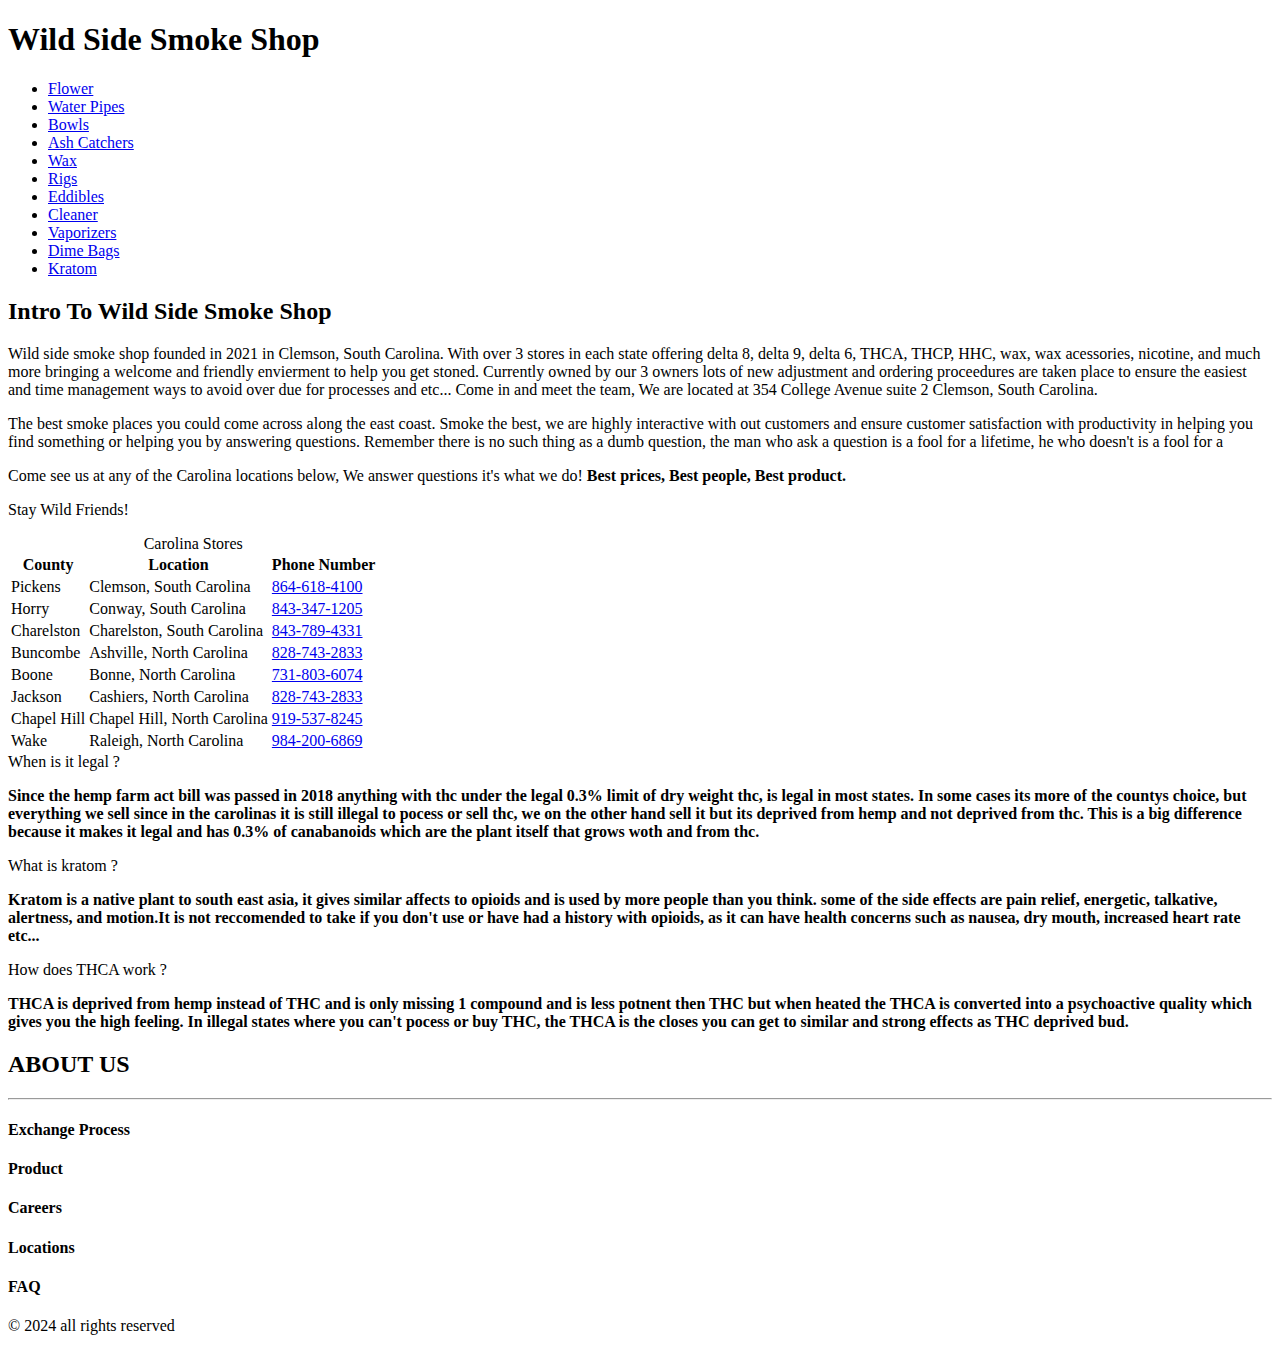
==== home.html @ 62b06835 "Create home.html" ====
<!DOCTYPE html>
<html lang="en">
 <head>
  <meta charset="UTF-8">
  <meta name="viewport"
 content="width=device-width,inital-scale=1.0">
  <link rel="stylesheet"
   href="style.css">
  </head>
 <title> Wild Side Smoke Shop </title>
 <body>
  <header>
   <h1> Wild Side Smoke Shop </h1>
   <nav>
    <ul>
     <li><a href="https://canabuddy.com">Flower
       </li></a>
     <li><a href="https://waterpipes.com">Water Pipes
       </li></a>
     <li><a href="https://www.grasscity.com">Bowls
       </li></a>
     <li><a href="https://www.smokecartel.com">Ash
       Catchers</li></a>
     <li><a href="https://canabuddy.com">Wax</li></a>
     <li><a href="https://www.smokecartel.com">Rigs</li></a>
     <li><a href="https://serenetree.com">
       Eddibles</li></a>
     <li><a href="https://www.smokecartel.com">
       Cleaner</li></a>
     <li><a
       href="https://www.smokecartel.com">
       Vaporizers </li></a>
     <li><a href="https://www.dimebags.com">Dime Bags
       </li></a>
      <li><a href="https://www.mayoclinic.org">Kratom</li></a>
    </ul>
   </nav>
  </header>
  <main>
   <section>
   <article>
    <h2> Intro To Wild Side Smoke Shop </h2>
    <p> Wild side smoke shop founded in
     2021 in Clemson, South Carolina.
     With over 3 stores in each
     state offering delta 8, delta
     9, delta 6, THCA, THCP, HHC, wax,
     wax acessories, nicotine, and much
     more
     bringing a welcome and friendly
     envierment to help you get stoned. Currently owned by our 3 owners lots of new adjustment and ordering proceedures are taken place to ensure the easiest and time management ways to avoid over due for processes and etc... Come in and meet the team, We are located at 354 College Avenue suite 2 Clemson, South Carolina.<p>The best smoke places you could come across along the east coast. Smoke the best, we are highly interactive with out customers and ensure customer satisfaction with productivity in helping you find something or helping you by answering questions. Remember there is no such thing as a dumb question, the man who ask a question is a fool for a lifetime, he who doesn't is a fool for a </p>
    </p>
    </article>
   </section>
   <section>
   <article>
    <p> Come see us at any of the
     Carolina
     locations below, We answer questions
     it's what we do! <strong>Best
      prices, Best people, Best product.
     </strong></p>
     </article>
   </section>
   <p id="center-align">Stay Wild
    Friends!</p>
  <table>
   <caption>Carolina Stores</caption>
   <theader>
    <tr>
     <th>County</th>
     <th>Location</th>
     <th>Phone Number</th>
   </theader>
   </tr>
   <tbody>
    <tr>
     <td>Pickens</td>
     <td>Clemson, South Carolina</td>
     <td><a href="tel:8646184100">864-618-4100</a></td>
    </tr>
    <tr>
     <td>Horry</td>
     <td>Conway, South Carolina</td>
     <td><a href="tel:8433471205">843-347-1205</a></td>
    </tr>
    <tr>
     <td>Charelston</td>
     <td>Charelston, South Carolina
     </td>
     <td><a href="tel:8437894331">843-789-4331</a></td>
    </tr>
    <tr>
     <td>Buncombe</td>
     <td>Ashville, North Carolina</td>
     <td><a href="tel:8287432833">828-743-2833</a></td>
    </tr>
    <tr>
     <td>Boone</td>
     <td>Bonne, North Carolina</td>
     <td><a href="tel:7318036074">731-803-6074</a></td>
    </tr>
    <tr>
     <td>Jackson</td>
     <td>Cashiers, North Carolina</td>
     <td><a href="tel:8287432833">828-743-2833</a></td>
    </tr>
    <tr>
     <td>Chapel Hill</td>
     <td>Chapel Hill, North Carolina
     </td>
     <td><a href="tel:9195378245">919-537-8245</a></td>
   </tbody>
   </tr>
   <tfooter>
    <tr>
     <td>Wake</td>
     <td>Raleigh, North Carolina</td>
     <td><a href="tel:9842006869">984-200-6869</a></td>
   </tfooter>
   </tr>
  </table>
  <div id="top-div">
   <span class="top-span">When is it
    legal ?</span>
   <p><strong>Since the hemp farm act
     bill was passed in 2018 anything
     with thc under the legal 0.3%
     limit of dry weight thc, is legal
     in most states. In some cases its
     more of the countys choice, but
     everything we sell since in the
     carolinas it is still illegal to
     pocess or sell thc, we on the
     other hand sell it but its
     deprived from hemp and not
     deprived from thc. This is a big
     difference because it makes it
     legal and has 0.3% of canabanoids
     which are the plant itself that
     grows woth and from thc. </strong>
   </p>
  </div>
  <div id="mid-div">
   <span class="mid-span">What is
    kratom ?</span>
   <p><strong>Kratom is a native plant
     to south east asia, it gives
     similar affects to opioids and is
     used by more people than you
     think. some of the side effects
     are pain relief, energetic,
     talkative, alertness, and
     motion.It is not reccomended to
     take if you don't use or have had
     a history with opioids, as it can
     have health concerns such as
     nausea, dry mouth, increased heart
     rate etc... </strong></p>
  </div>
  <div id="bottom-div">
   <span class="bottom-span">How does
    THCA work ?</span>
   <p><strong> THCA is deprived from
     hemp instead of THC and is only
     missing 1 compound and is less
     potnent then THC but when heated
     the THCA is converted into a
     psychoactive quality which gives
     you the high feeling. In illegal
     states where you can't pocess or
     buy THC, the THCA is the closes
     you can get to similar and strong
     effects as THC deprived
     bud.</strong></p>
     </main>
  </div>
  <h2>ABOUT US</h2>
  <hr>
  <footer>
  <h4 <a href="https://www.exchangeprocess.com">Exchange Process</a></h4>
  <h4 <a href="https://www.wildsideproduct.com">Product</a></h4>
  <h4 <a href="https://www.wildsidecareers.com">Careers</a></h4>
  <h4 <a href="https://www.wildsidelocations.com">Locations</a></h4>
  <h4 <a href="https://www.mostaskedquestionsatwildside.com">FAQ</a></h4>
   <p> &copy; 2024 all rights reserved
   </p>
  </footer>
 </body>
</html>
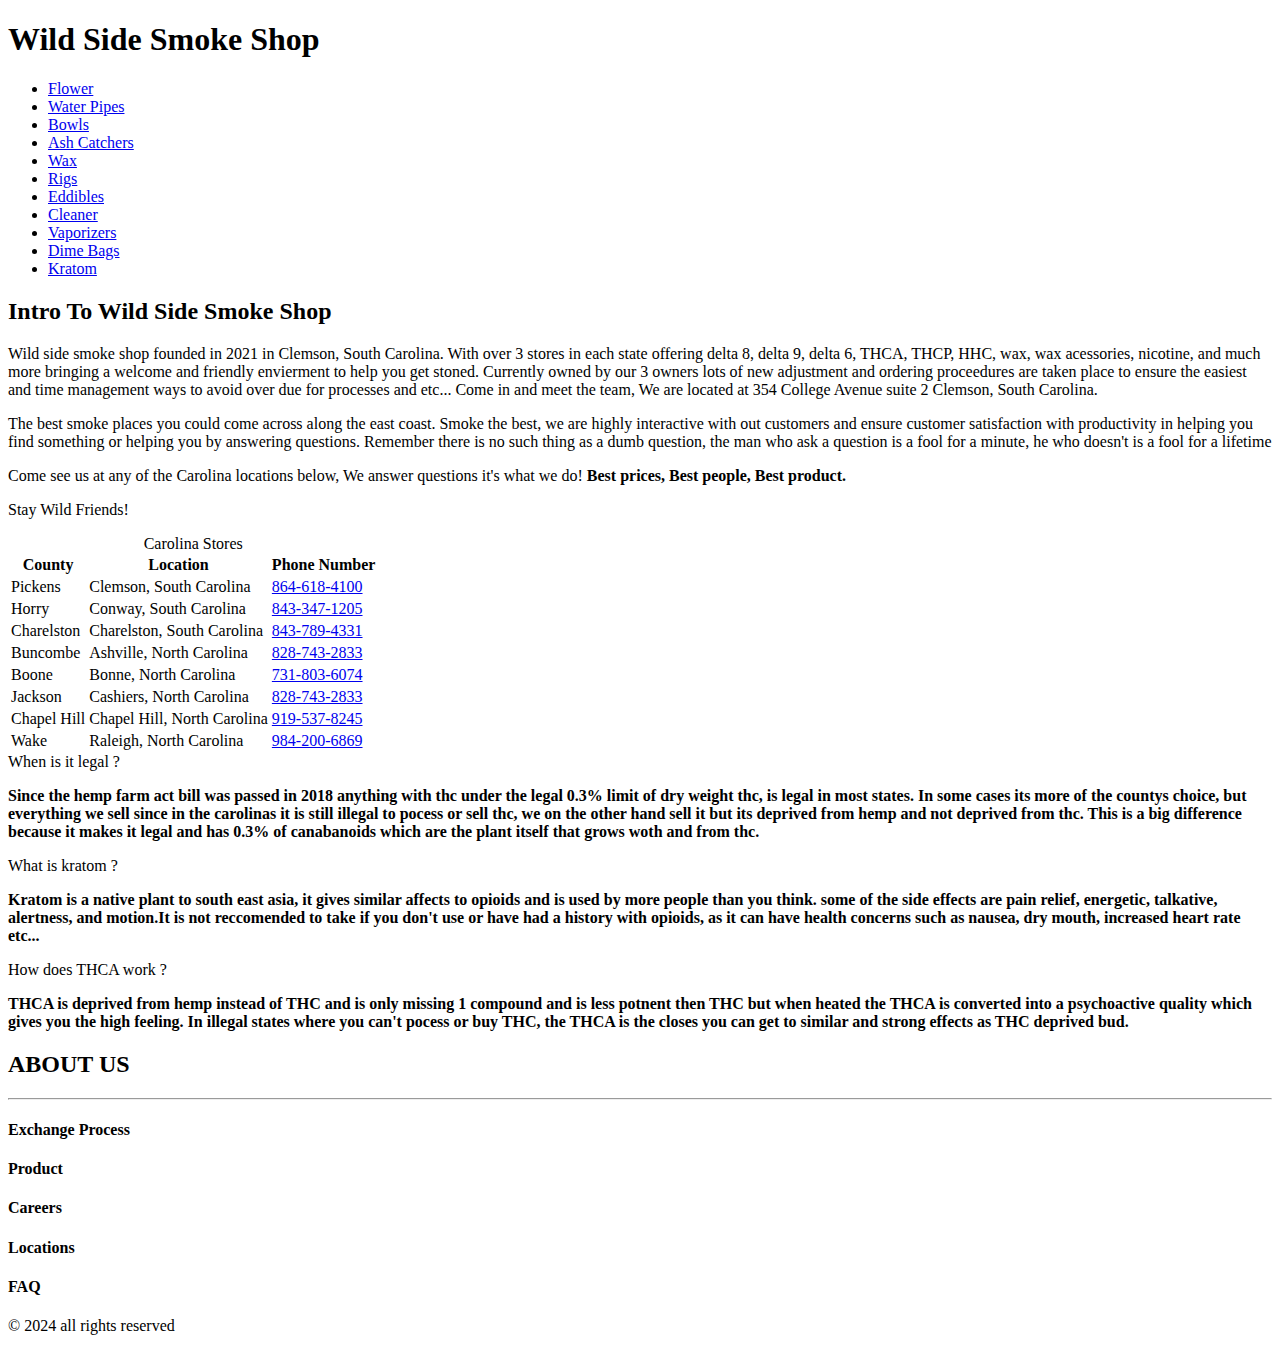
==== commit fd13d736: "Create home.html" ====
--- a/home.html
+++ b/home.html
@@ -1,190 +1,190 @@
 <!DOCTYPE html>
 <html lang="en">
- <head>
-  <meta charset="UTF-8">
-  <meta name="viewport"
- content="width=device-width,inital-scale=1.0">
-  <link rel="stylesheet"
-   href="style.css">
-  </head>
- <title> Wild Side Smoke Shop </title>
- <body>
-  <header>
-   <h1> Wild Side Smoke Shop </h1>
-   <nav>
-    <ul>
-     <li><a href="https://canabuddy.com">Flower
-       </li></a>
-     <li><a href="https://waterpipes.com">Water Pipes
-       </li></a>
-     <li><a href="https://www.grasscity.com">Bowls
-       </li></a>
-     <li><a href="https://www.smokecartel.com">Ash
-       Catchers</li></a>
-     <li><a href="https://canabuddy.com">Wax</li></a>
-     <li><a href="https://www.smokecartel.com">Rigs</li></a>
-     <li><a href="https://serenetree.com">
-       Eddibles</li></a>
-     <li><a href="https://www.smokecartel.com">
-       Cleaner</li></a>
-     <li><a
-       href="https://www.smokecartel.com">
-       Vaporizers </li></a>
-     <li><a href="https://www.dimebags.com">Dime Bags
-       </li></a>
-      <li><a href="https://www.mayoclinic.org">Kratom</li></a>
-    </ul>
-   </nav>
-  </header>
-  <main>
-   <section>
-   <article>
-    <h2> Intro To Wild Side Smoke Shop </h2>
-    <p> Wild side smoke shop founded in
-     2021 in Clemson, South Carolina.
-     With over 3 stores in each
-     state offering delta 8, delta
-     9, delta 6, THCA, THCP, HHC, wax,
-     wax acessories, nicotine, and much
-     more
-     bringing a welcome and friendly
-     envierment to help you get stoned. Currently owned by our 3 owners lots of new adjustment and ordering proceedures are taken place to ensure the easiest and time management ways to avoid over due for processes and etc... Come in and meet the team, We are located at 354 College Avenue suite 2 Clemson, South Carolina.<p>The best smoke places you could come across along the east coast. Smoke the best, we are highly interactive with out customers and ensure customer satisfaction with productivity in helping you find something or helping you by answering questions. Remember there is no such thing as a dumb question, the man who ask a question is a fool for a lifetime, he who doesn't is a fool for a </p>
-    </p>
+<head>
+ <meta charset="UTF-8">
+ <meta name="viewport"
+content="width=device-width,inital-scale=1.0">
+ <link rel="stylesheet"
+  href="style.css">
+ </head>
+<title> Wild Side Smoke Shop </title>
+<body>
+ <header>
+  <h1> Wild Side Smoke Shop </h1>
+  <nav>
+   <ul>
+    <li><a href="https://canabuddy.com">Flower
+      </li></a>
+    <li><a href="https://waterpipes.com">Water Pipes
+      </li></a>
+    <li><a href="https://www.grasscity.com">Bowls
+      </li></a>
+    <li><a href="https://www.smokecartel.com">Ash
+      Catchers</li></a>
+    <li><a href="https://canabuddy.com">Wax</li></a>
+    <li><a href="https://www.smokecartel.com">Rigs</li></a>
+    <li><a href="https://serenetree.com">
+      Eddibles</li></a>
+    <li><a href="https://www.smokecartel.com">
+      Cleaner</li></a>
+    <li><a
+      href="https://www.smokecartel.com">
+      Vaporizers </li></a>
+    <li><a href="https://www.dimebags.com">Dime Bags
+      </li></a>
+     <li><a href="https://www.mayoclinic.org">Kratom</li></a>
+   </ul>
+  </nav>
+ </header>
+ <main>
+  <section>
+  <article>
+   <h2> Intro To Wild Side Smoke Shop </h2>
+   <p> Wild side smoke shop founded in
+    2021 in Clemson, South Carolina.
+    With over 3 stores in each
+    state offering delta 8, delta
+    9, delta 6, THCA, THCP, HHC, wax,
+    wax acessories, nicotine, and much
+    more
+    bringing a welcome and friendly
+    envierment to help you get stoned. Currently owned by our 3 owners lots of new adjustment and ordering proceedures are taken place to ensure the easiest and time management ways to avoid over due for processes and etc... Come in and meet the team, We are located at 354 College Avenue suite 2 Clemson, South Carolina.<p>The best smoke places you could come across along the east coast. Smoke the best, we are highly interactive with out customers and ensure customer satisfaction with productivity in helping you find something or helping you by answering questions. Remember there is no such thing as a dumb question, the man who ask a question is a fool for a minute, he who doesn't is a fool for a lifetime</p>
+   </p>
+   </article>
+  </section>
+  <section>
+  <article>
+   <p> Come see us at any of the
+    Carolina
+    locations below, We answer questions
+    it's what we do! <strong>Best
+     prices, Best people, Best product.
+    </strong></p>
     </article>
-   </section>
-   <section>
-   <article>
-    <p> Come see us at any of the
-     Carolina
-     locations below, We answer questions
-     it's what we do! <strong>Best
-      prices, Best people, Best product.
-     </strong></p>
-     </article>
-   </section>
-   <p id="center-align">Stay Wild
-    Friends!</p>
-  <table>
-   <caption>Carolina Stores</caption>
-   <theader>
-    <tr>
-     <th>County</th>
-     <th>Location</th>
-     <th>Phone Number</th>
-   </theader>
+  </section>
+  <p id="center-align">Stay Wild
+   Friends!</p>
+ <table>
+  <caption>Carolina Stores</caption>
+  <theader>
+   <tr>
+    <th>County</th>
+    <th>Location</th>
+    <th>Phone Number</th>
+  </theader>
+  </tr>
+  <tbody>
+   <tr>
+    <td>Pickens</td>
+    <td>Clemson, South Carolina</td>
+    <td><a href="tel:8646184100">864-618-4100</a></td>
    </tr>
-   <tbody>
-    <tr>
-     <td>Pickens</td>
-     <td>Clemson, South Carolina</td>
-     <td><a href="tel:8646184100">864-618-4100</a></td>
-    </tr>
-    <tr>
-     <td>Horry</td>
-     <td>Conway, South Carolina</td>
-     <td><a href="tel:8433471205">843-347-1205</a></td>
-    </tr>
-    <tr>
-     <td>Charelston</td>
-     <td>Charelston, South Carolina
-     </td>
-     <td><a href="tel:8437894331">843-789-4331</a></td>
-    </tr>
-    <tr>
-     <td>Buncombe</td>
-     <td>Ashville, North Carolina</td>
-     <td><a href="tel:8287432833">828-743-2833</a></td>
-    </tr>
-    <tr>
-     <td>Boone</td>
-     <td>Bonne, North Carolina</td>
-     <td><a href="tel:7318036074">731-803-6074</a></td>
-    </tr>
-    <tr>
-     <td>Jackson</td>
-     <td>Cashiers, North Carolina</td>
-     <td><a href="tel:8287432833">828-743-2833</a></td>
-    </tr>
-    <tr>
-     <td>Chapel Hill</td>
-     <td>Chapel Hill, North Carolina
-     </td>
-     <td><a href="tel:9195378245">919-537-8245</a></td>
-   </tbody>
+   <tr>
+    <td>Horry</td>
+    <td>Conway, South Carolina</td>
+    <td><a href="tel:8433471205">843-347-1205</a></td>
    </tr>
-   <tfooter>
-    <tr>
-     <td>Wake</td>
-     <td>Raleigh, North Carolina</td>
-     <td><a href="tel:9842006869">984-200-6869</a></td>
-   </tfooter>
+   <tr>
+    <td>Charelston</td>
+    <td>Charelston, South Carolina
+    </td>
+    <td><a href="tel:8437894331">843-789-4331</a></td>
    </tr>
-  </table>
-  <div id="top-div">
-   <span class="top-span">When is it
-    legal ?</span>
-   <p><strong>Since the hemp farm act
-     bill was passed in 2018 anything
-     with thc under the legal 0.3%
-     limit of dry weight thc, is legal
-     in most states. In some cases its
-     more of the countys choice, but
-     everything we sell since in the
-     carolinas it is still illegal to
-     pocess or sell thc, we on the
-     other hand sell it but its
-     deprived from hemp and not
-     deprived from thc. This is a big
-     difference because it makes it
-     legal and has 0.3% of canabanoids
-     which are the plant itself that
-     grows woth and from thc. </strong>
-   </p>
-  </div>
-  <div id="mid-div">
-   <span class="mid-span">What is
-    kratom ?</span>
-   <p><strong>Kratom is a native plant
-     to south east asia, it gives
-     similar affects to opioids and is
-     used by more people than you
-     think. some of the side effects
-     are pain relief, energetic,
-     talkative, alertness, and
-     motion.It is not reccomended to
-     take if you don't use or have had
-     a history with opioids, as it can
-     have health concerns such as
-     nausea, dry mouth, increased heart
-     rate etc... </strong></p>
-  </div>
-  <div id="bottom-div">
-   <span class="bottom-span">How does
-    THCA work ?</span>
-   <p><strong> THCA is deprived from
-     hemp instead of THC and is only
-     missing 1 compound and is less
-     potnent then THC but when heated
-     the THCA is converted into a
-     psychoactive quality which gives
-     you the high feeling. In illegal
-     states where you can't pocess or
-     buy THC, the THCA is the closes
-     you can get to similar and strong
-     effects as THC deprived
-     bud.</strong></p>
-     </main>
-  </div>
-  <h2>ABOUT US</h2>
-  <hr>
-  <footer>
-  <h4 <a href="https://www.exchangeprocess.com">Exchange Process</a></h4>
-  <h4 <a href="https://www.wildsideproduct.com">Product</a></h4>
-  <h4 <a href="https://www.wildsidecareers.com">Careers</a></h4>
-  <h4 <a href="https://www.wildsidelocations.com">Locations</a></h4>
-  <h4 <a href="https://www.mostaskedquestionsatwildside.com">FAQ</a></h4>
-   <p> &copy; 2024 all rights reserved
-   </p>
-  </footer>
- </body>
+   <tr>
+    <td>Buncombe</td>
+    <td>Ashville, North Carolina</td>
+    <td><a href="tel:8287432833">828-743-2833</a></td>
+   </tr>
+   <tr>
+    <td>Boone</td>
+    <td>Bonne, North Carolina</td>
+    <td><a href="tel:7318036074">731-803-6074</a></td>
+   </tr>
+   <tr>
+    <td>Jackson</td>
+    <td>Cashiers, North Carolina</td>
+    <td><a href="tel:8287432833">828-743-2833</a></td>
+   </tr>
+   <tr>
+    <td>Chapel Hill</td>
+    <td>Chapel Hill, North Carolina
+    </td>
+    <td><a href="tel:9195378245">919-537-8245</a></td>
+  </tbody>
+  </tr>
+  <tfooter>
+   <tr>
+    <td>Wake</td>
+    <td>Raleigh, North Carolina</td>
+    <td><a href="tel:9842006869">984-200-6869</a></td>
+  </tfooter>
+  </tr>
+ </table>
+ <div id="top-div">
+  <span class="top-span">When is it
+   legal ?</span>
+  <p><strong>Since the hemp farm act
+    bill was passed in 2018 anything
+    with thc under the legal 0.3%
+    limit of dry weight thc, is legal
+    in most states. In some cases its
+    more of the countys choice, but
+    everything we sell since in the
+    carolinas it is still illegal to
+    pocess or sell thc, we on the
+    other hand sell it but its
+    deprived from hemp and not
+    deprived from thc. This is a big
+    difference because it makes it
+    legal and has 0.3% of canabanoids
+    which are the plant itself that
+    grows woth and from thc. </strong>
+  </p>
+ </div>
+ <div id="mid-div">
+  <span class="mid-span">What is
+   kratom ?</span>
+  <p><strong>Kratom is a native plant
+    to south east asia, it gives
+    similar affects to opioids and is
+    used by more people than you
+    think. some of the side effects
+    are pain relief, energetic,
+    talkative, alertness, and
+    motion.It is not reccomended to
+    take if you don't use or have had
+    a history with opioids, as it can
+    have health concerns such as
+    nausea, dry mouth, increased heart
+    rate etc... </strong></p>
+ </div>
+ <div id="bottom-div">
+  <span class="bottom-span">How does
+   THCA work ?</span>
+  <p><strong> THCA is deprived from
+    hemp instead of THC and is only
+    missing 1 compound and is less
+    potnent then THC but when heated
+    the THCA is converted into a
+    psychoactive quality which gives
+    you the high feeling. In illegal
+    states where you can't pocess or
+    buy THC, the THCA is the closes
+    you can get to similar and strong
+    effects as THC deprived
+    bud.</strong></p>
+    </main>
+ </div>
+ <h2>ABOUT US</h2>
+ <hr>
+ <footer>
+ <h4 <a href="https://www.exchangeprocess.com">Exchange Process</a></h4>
+ <h4 <a href="https://www.wildsideproduct.com">Product</a></h4>
+ <h4 <a href="https://www.wildsidecareers.com">Careers</a></h4>
+ <h4 <a href="https://www.wildsidelocations.com">Locations</a></h4>
+ <h4 <a href="https://www.mostaskedquestionsatwildside.com">FAQ</a></h4>
+  <p> &copy; 2024 all rights reserved
+  </p>
+ </footer>
+</body>
 </html>
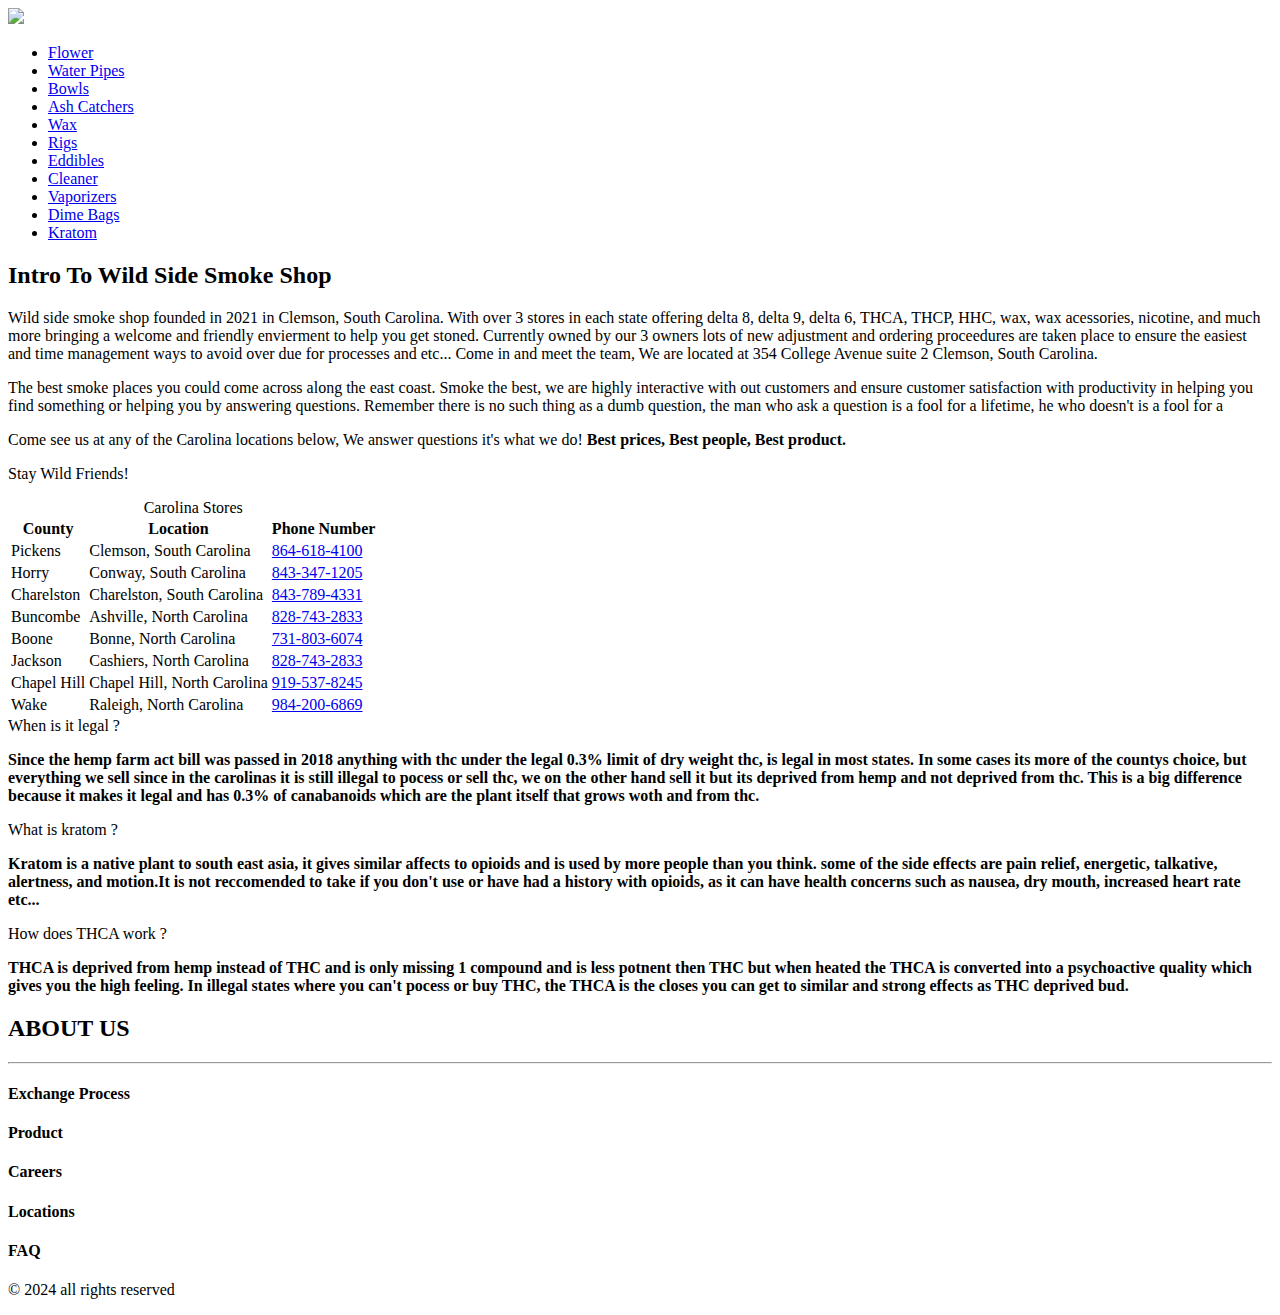
==== commit 48637d88: "Update home.html" ====
--- a/home.html
+++ b/home.html
@@ -1,190 +1,190 @@
 <!DOCTYPE html>
 <html lang="en">
-<head>
- <meta charset="UTF-8">
- <meta name="viewport"
-content="width=device-width,inital-scale=1.0">
- <link rel="stylesheet"
-  href="style.css">
- </head>
-<title> Wild Side Smoke Shop </title>
-<body>
- <header>
-  <h1> Wild Side Smoke Shop </h1>
-  <nav>
-   <ul>
-    <li><a href="https://canabuddy.com">Flower
-      </li></a>
-    <li><a href="https://waterpipes.com">Water Pipes
-      </li></a>
-    <li><a href="https://www.grasscity.com">Bowls
-      </li></a>
-    <li><a href="https://www.smokecartel.com">Ash
-      Catchers</li></a>
-    <li><a href="https://canabuddy.com">Wax</li></a>
-    <li><a href="https://www.smokecartel.com">Rigs</li></a>
-    <li><a href="https://serenetree.com">
-      Eddibles</li></a>
-    <li><a href="https://www.smokecartel.com">
-      Cleaner</li></a>
-    <li><a
-      href="https://www.smokecartel.com">
-      Vaporizers </li></a>
-    <li><a href="https://www.dimebags.com">Dime Bags
-      </li></a>
-     <li><a href="https://www.mayoclinic.org">Kratom</li></a>
-   </ul>
-  </nav>
- </header>
- <main>
-  <section>
-  <article>
-   <h2> Intro To Wild Side Smoke Shop </h2>
-   <p> Wild side smoke shop founded in
-    2021 in Clemson, South Carolina.
-    With over 3 stores in each
-    state offering delta 8, delta
-    9, delta 6, THCA, THCP, HHC, wax,
-    wax acessories, nicotine, and much
-    more
-    bringing a welcome and friendly
-    envierment to help you get stoned. Currently owned by our 3 owners lots of new adjustment and ordering proceedures are taken place to ensure the easiest and time management ways to avoid over due for processes and etc... Come in and meet the team, We are located at 354 College Avenue suite 2 Clemson, South Carolina.<p>The best smoke places you could come across along the east coast. Smoke the best, we are highly interactive with out customers and ensure customer satisfaction with productivity in helping you find something or helping you by answering questions. Remember there is no such thing as a dumb question, the man who ask a question is a fool for a minute, he who doesn't is a fool for a lifetime</p>
+ <head>
+  <meta charset="UTF-8">
+  <meta name="viewport"
+ content="width=device-width,inital-scale=1.0">
+  <link rel="stylesheet"
+   href="style.css">
+  </head>
+ <title> Wild Side Smoke Shop </title>
+ <body>
+  <header>
+  <img src="C:\Users\Collie\Pictures\wildside.jpg"> 
+   <nav>
+    <ul>
+     <li><a href="https://canabuddy.com">Flower
+       </li></a>
+     <li><a href="https://waterpipes.com">Water Pipes
+       </li></a>
+     <li><a href="https://www.grasscity.com">Bowls
+       </li></a>
+     <li><a href="https://www.smokecartel.com">Ash
+       Catchers</li></a>
+     <li><a href="https://canabuddy.com">Wax</li></a>
+     <li><a href="https://www.smokecartel.com">Rigs</li></a>
+     <li><a href="https://serenetree.com">
+       Eddibles</li></a>
+     <li><a href="https://www.smokecartel.com">
+       Cleaner</li></a>
+     <li><a
+       href="https://www.smokecartel.com">
+       Vaporizers </li></a>
+     <li><a href="https://www.dimebags.com">Dime Bags
+       </li></a>
+      <li><a href="https://www.mayoclinic.org">Kratom</li></a>
+    </ul>
+   </nav>
+  </header>
+  <main>
+   <section>
+   <article>
+    <h2> Intro To Wild Side Smoke Shop </h2>
+    <p> Wild side smoke shop founded in
+     2021 in Clemson, South Carolina.
+     With over 3 stores in each
+     state offering delta 8, delta
+     9, delta 6, THCA, THCP, HHC, wax,
+     wax acessories, nicotine, and much
+     more
+     bringing a welcome and friendly
+     envierment to help you get stoned. Currently owned by our 3 owners lots of new adjustment and ordering proceedures are taken place to ensure the easiest and time management ways to avoid over due for processes and etc... Come in and meet the team, We are located at 354 College Avenue suite 2 Clemson, South Carolina.<p>The best smoke places you could come across along the east coast. Smoke the best, we are highly interactive with out customers and ensure customer satisfaction with productivity in helping you find something or helping you by answering questions. Remember there is no such thing as a dumb question, the man who ask a question is a fool for a lifetime, he who doesn't is a fool for a </p>
+    </p>
+    </article>
+   </section>
+   <section>
+   <article>
+    <p> Come see us at any of the
+     Carolina
+     locations below, We answer questions
+     it's what we do! <strong>Best
+      prices, Best people, Best product.
+     </strong></p>
+     </article>
+   </section>
+   <p id="center-align">Stay Wild
+    Friends!</p>
+  <table>
+   <caption>Carolina Stores</caption>
+   <theader>
+    <tr>
+     <th>County</th>
+     <th>Location</th>
+     <th>Phone Number</th>
+   </theader>
+   </tr>
+   <tbody>
+    <tr>
+     <td>Pickens</td>
+     <td>Clemson, South Carolina</td>
+     <td><a href="tel:8646184100">864-618-4100</a></td>
+    </tr>
+    <tr>
+     <td>Horry</td>
+     <td>Conway, South Carolina</td>
+     <td><a href="tel:8433471205">843-347-1205</a></td>
+    </tr>
+    <tr>
+     <td>Charelston</td>
+     <td>Charelston, South Carolina
+     </td>
+     <td><a href="tel:8437894331">843-789-4331</a></td>
+    </tr>
+    <tr>
+     <td>Buncombe</td>
+     <td>Ashville, North Carolina</td>
+     <td><a href="tel:8287432833">828-743-2833</a></td>
+    </tr>
+    <tr>
+     <td>Boone</td>
+     <td>Bonne, North Carolina</td>
+     <td><a href="tel:7318036074">731-803-6074</a></td>
+    </tr>
+    <tr>
+     <td>Jackson</td>
+     <td>Cashiers, North Carolina</td>
+     <td><a href="tel:8287432833">828-743-2833</a></td>
+    </tr>
+    <tr>
+     <td>Chapel Hill</td>
+     <td>Chapel Hill, North Carolina
+     </td>
+     <td><a href="tel:9195378245">919-537-8245</a></td>
+   </tbody>
+   </tr>
+   <tfooter>
+    <tr>
+     <td>Wake</td>
+     <td>Raleigh, North Carolina</td>
+     <td><a href="tel:9842006869">984-200-6869</a></td>
+   </tfooter>
+   </tr>
+  </table>
+  <div id="top-div">
+   <span class="top-span">When is it
+    legal ?</span>
+   <p><strong>Since the hemp farm act
+     bill was passed in 2018 anything
+     with thc under the legal 0.3%
+     limit of dry weight thc, is legal
+     in most states. In some cases its
+     more of the countys choice, but
+     everything we sell since in the
+     carolinas it is still illegal to
+     pocess or sell thc, we on the
+     other hand sell it but its
+     deprived from hemp and not
+     deprived from thc. This is a big
+     difference because it makes it
+     legal and has 0.3% of canabanoids
+     which are the plant itself that
+     grows woth and from thc. </strong>
    </p>
-   </article>
-  </section>
-  <section>
-  <article>
-   <p> Come see us at any of the
-    Carolina
-    locations below, We answer questions
-    it's what we do! <strong>Best
-     prices, Best people, Best product.
-    </strong></p>
-    </article>
-  </section>
-  <p id="center-align">Stay Wild
-   Friends!</p>
- <table>
-  <caption>Carolina Stores</caption>
-  <theader>
-   <tr>
-    <th>County</th>
-    <th>Location</th>
-    <th>Phone Number</th>
-  </theader>
-  </tr>
-  <tbody>
-   <tr>
-    <td>Pickens</td>
-    <td>Clemson, South Carolina</td>
-    <td><a href="tel:8646184100">864-618-4100</a></td>
-   </tr>
-   <tr>
-    <td>Horry</td>
-    <td>Conway, South Carolina</td>
-    <td><a href="tel:8433471205">843-347-1205</a></td>
-   </tr>
-   <tr>
-    <td>Charelston</td>
-    <td>Charelston, South Carolina
-    </td>
-    <td><a href="tel:8437894331">843-789-4331</a></td>
-   </tr>
-   <tr>
-    <td>Buncombe</td>
-    <td>Ashville, North Carolina</td>
-    <td><a href="tel:8287432833">828-743-2833</a></td>
-   </tr>
-   <tr>
-    <td>Boone</td>
-    <td>Bonne, North Carolina</td>
-    <td><a href="tel:7318036074">731-803-6074</a></td>
-   </tr>
-   <tr>
-    <td>Jackson</td>
-    <td>Cashiers, North Carolina</td>
-    <td><a href="tel:8287432833">828-743-2833</a></td>
-   </tr>
-   <tr>
-    <td>Chapel Hill</td>
-    <td>Chapel Hill, North Carolina
-    </td>
-    <td><a href="tel:9195378245">919-537-8245</a></td>
-  </tbody>
-  </tr>
-  <tfooter>
-   <tr>
-    <td>Wake</td>
-    <td>Raleigh, North Carolina</td>
-    <td><a href="tel:9842006869">984-200-6869</a></td>
-  </tfooter>
-  </tr>
- </table>
- <div id="top-div">
-  <span class="top-span">When is it
-   legal ?</span>
-  <p><strong>Since the hemp farm act
-    bill was passed in 2018 anything
-    with thc under the legal 0.3%
-    limit of dry weight thc, is legal
-    in most states. In some cases its
-    more of the countys choice, but
-    everything we sell since in the
-    carolinas it is still illegal to
-    pocess or sell thc, we on the
-    other hand sell it but its
-    deprived from hemp and not
-    deprived from thc. This is a big
-    difference because it makes it
-    legal and has 0.3% of canabanoids
-    which are the plant itself that
-    grows woth and from thc. </strong>
-  </p>
- </div>
- <div id="mid-div">
-  <span class="mid-span">What is
-   kratom ?</span>
-  <p><strong>Kratom is a native plant
-    to south east asia, it gives
-    similar affects to opioids and is
-    used by more people than you
-    think. some of the side effects
-    are pain relief, energetic,
-    talkative, alertness, and
-    motion.It is not reccomended to
-    take if you don't use or have had
-    a history with opioids, as it can
-    have health concerns such as
-    nausea, dry mouth, increased heart
-    rate etc... </strong></p>
- </div>
- <div id="bottom-div">
-  <span class="bottom-span">How does
-   THCA work ?</span>
-  <p><strong> THCA is deprived from
-    hemp instead of THC and is only
-    missing 1 compound and is less
-    potnent then THC but when heated
-    the THCA is converted into a
-    psychoactive quality which gives
-    you the high feeling. In illegal
-    states where you can't pocess or
-    buy THC, the THCA is the closes
-    you can get to similar and strong
-    effects as THC deprived
-    bud.</strong></p>
-    </main>
- </div>
- <h2>ABOUT US</h2>
- <hr>
- <footer>
- <h4 <a href="https://www.exchangeprocess.com">Exchange Process</a></h4>
- <h4 <a href="https://www.wildsideproduct.com">Product</a></h4>
- <h4 <a href="https://www.wildsidecareers.com">Careers</a></h4>
- <h4 <a href="https://www.wildsidelocations.com">Locations</a></h4>
- <h4 <a href="https://www.mostaskedquestionsatwildside.com">FAQ</a></h4>
-  <p> &copy; 2024 all rights reserved
-  </p>
- </footer>
-</body>
+  </div>
+  <div id="mid-div">
+   <span class="mid-span">What is
+    kratom ?</span>
+   <p><strong>Kratom is a native plant
+     to south east asia, it gives
+     similar affects to opioids and is
+     used by more people than you
+     think. some of the side effects
+     are pain relief, energetic,
+     talkative, alertness, and
+     motion.It is not reccomended to
+     take if you don't use or have had
+     a history with opioids, as it can
+     have health concerns such as
+     nausea, dry mouth, increased heart
+     rate etc... </strong></p>
+  </div>
+  <div id="bottom-div">
+   <span class="bottom-span">How does
+    THCA work ?</span>
+   <p><strong> THCA is deprived from
+     hemp instead of THC and is only
+     missing 1 compound and is less
+     potnent then THC but when heated
+     the THCA is converted into a
+     psychoactive quality which gives
+     you the high feeling. In illegal
+     states where you can't pocess or
+     buy THC, the THCA is the closes
+     you can get to similar and strong
+     effects as THC deprived
+     bud.</strong></p>
+     </main>
+  </div>
+  <h2>ABOUT US</h2>
+  <hr>
+  <footer>
+  <h4 <a href="https://www.exchangeprocess.com">Exchange Process</a></h4>
+  <h4 <a href="https://www.wildsideproduct.com">Product</a></h4>
+  <h4 <a href="https://www.wildsidecareers.com">Careers</a></h4>
+  <h4 <a href="https://www.wildsidelocations.com">Locations</a></h4>
+  <h4 <a href="https://www.mostaskedquestionsatwildside.com">FAQ</a></h4>
+   <p> &copy; 2024 all rights reserved
+   </p>
+  </footer>
+ </body>
 </html>
